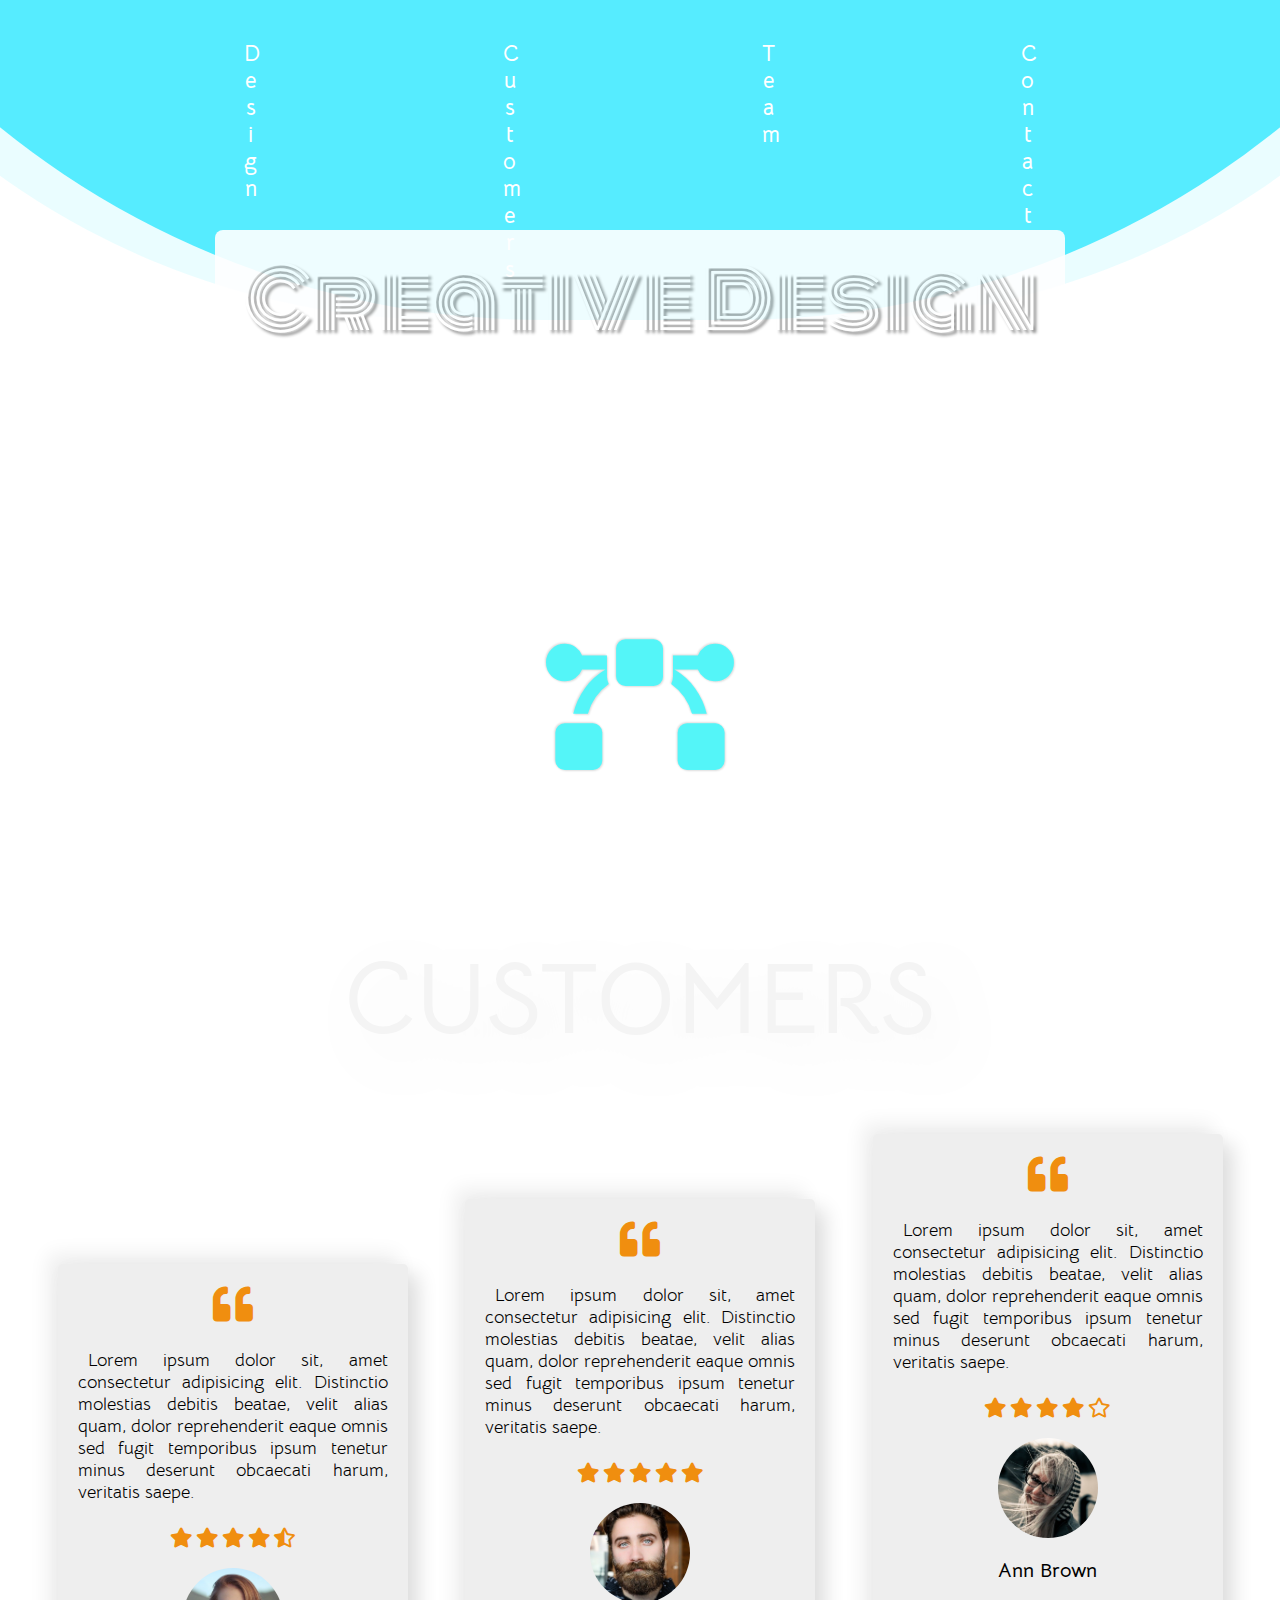
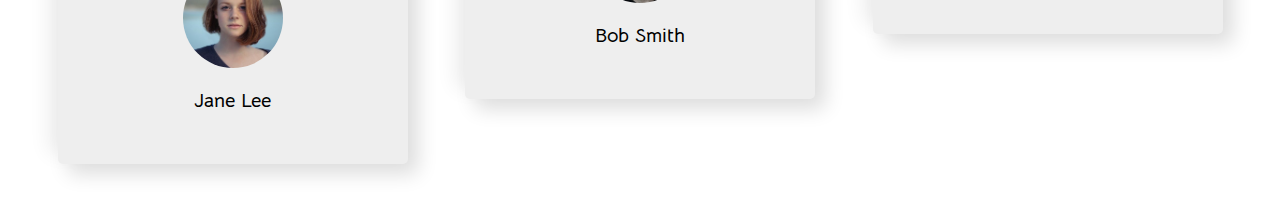
==== Creative Design/index.html @ 52f524fc "Creative design section 1 and 2" ====
<!DOCTYPE html>
<html lang="en">
<head>
  <meta charset="UTF-8">
  <meta http-equiv="X-UA-Compatible" content="IE=edge">
  <meta name="viewport" content="width=device-width, initial-scale=1.0">
  <title>Creative Design</title>
  <link rel="stylesheet" href="style.css">
  <link rel="stylesheet" href="https://cdnjs.cloudflare.com/ajax/libs/font-awesome/5.15.3/css/all.min.css">
</head>
<body>
  <div class="container">
    <!-- Section 1 -->
    <section class="section-1">
      <nav class="navbar">
        <a href="#" class="navbar-link">Design</a>
        <a href="#" class="navbar-link">Customers</a>
        <a href="#" class="navbar-link">Team</a>
        <a href="#" class="navbar-link">Contact</a>
      </nav>
      <div class="floating-bg"></div>
      <h1 class="section-1-heading">Creative Design</h1>
      <div class="logo">
        <i class="fas fa-bezier-curve"></i>
      </div>
    </section>
    <!-- End of Section 1 -->
    <!-- Section 2 -->
    <section class="section-2">
      <h1 class="section-heading">Customers</h1>
      <div class="customers-wrapper">
        <div class="customer">
          <i class="fas fa-quote-left"></i>
          <p class="customer-text">
            Lorem ipsum dolor sit, amet consectetur adipisicing elit. Distinctio molestias debitis beatae, velit alias quam, dolor reprehenderit eaque omnis sed fugit temporibus ipsum tenetur minus deserunt obcaecati harum, veritatis saepe.
          </p>
          <div class="customer-rating">
            <i class="fas fa-star"></i>
            <i class="fas fa-star"></i>
            <i class="fas fa-star"></i>
            <i class="fas fa-star"></i>
            <i class="fas fa-star-half-alt"></i>
          </div>
          <img src="images/customer-img-1.jpg" class="customer-img">
          <h4 class="customer-name">Jane Lee</h4>
        </div>
        <div class="customer">
          <i class="fas fa-quote-left"></i>
          <p class="customer-text">
            Lorem ipsum dolor sit, amet consectetur adipisicing elit. Distinctio molestias debitis beatae, velit alias quam, dolor reprehenderit eaque omnis sed fugit temporibus ipsum tenetur minus deserunt obcaecati harum, veritatis saepe.
          </p>
          <div class="customer-rating">
            <i class="fas fa-star"></i>
            <i class="fas fa-star"></i>
            <i class="fas fa-star"></i>
            <i class="fas fa-star"></i>
            <i class="fas fa-star"></i>
          </div>
          <img src="images/customer-img-2.jpg" class="customer-img">
          <h4 class="customer-name">Bob Smith</h4>
        </div>
        <div class="customer">
          <i class="fas fa-quote-left"></i>
          <p class="customer-text">
            Lorem ipsum dolor sit, amet consectetur adipisicing elit. Distinctio molestias debitis beatae, velit alias quam, dolor reprehenderit eaque omnis sed fugit temporibus ipsum tenetur minus deserunt obcaecati harum, veritatis saepe.
          </p>
          <div class="customer-rating">
            <i class="fas fa-star"></i>
            <i class="fas fa-star"></i>
            <i class="fas fa-star"></i>
            <i class="fas fa-star"></i>
            <i class="far fa-star"></i>
          </div>
          <img src="images/customer-img-3.jpg" class="customer-img">
          <h4 class="customer-name">Ann Brown</h4>
        </div>
      </div>
    </section>
    <!-- End of section 2 -->
  </div>

  <script src="script.js"></script>
</body>
</html>
---- Creative Design/style.css ----
@import url('https://fonts.googleapis.com/css2?family=Bellota+Text:wght@300;400;700&family=Monoton&display=swap');

/* Common Styles */
* {
  margin: 0;
  padding: 0;
  box-sizing: border-box;
  text-decoration: none;
  list-style-type: none;
  outline: none;
  font-family: 'Bellota Text', cursive;
  font-weight: 400;
}

html {
  font-size: 62.5%;
}

body {
  overflow-x: hidden;
}
/* End of Common Styles */

/* Section 1 */
.section-1 {
  width: 100%;
  height: 100vh;
  background-color: #fff;
  position: relative;
}

.floating-bg {
  width: 150vw;
  height: 150vw;
  background-color: rgba(50,231,255,0.8);
  position: absolute;
  top: -125vw;
  left: calc(50% - 75vw);
  border-radius: 45%;
  animation: rotate 30s infinite;
}

.floating-bg::before {
  content: '';
  width: 100%;
  height: 100%;
  background-color: rgba(50,231,255,0.1);
  position: absolute;
  top: 0;
  left: 0;
  border-radius: 40%;
  animation: rotate 30s infinite;
}

@keyframes rotate {
  0% {
    transform: rotate(0);
  }
  100% {
    transform: rotate(360deg);
  }
}

.navbar {
  position: relative;
  z-index: 20;
  top: 4rem;
  display: flex;
  justify-content: space-evenly;
}

.navbar-link {
  font-size: 2.2rem;
  font-weight: 700;
  letter-spacing: 0.2rem;
  color: #fff;
  width: 1.5rem;
  word-wrap: break-word;
  text-align: center;
  transition: all .5s;
}

.navbar-link:hover {
  width: 15rem;
  background-color: rgba(255,255,255,0.2);
  transition: all 2.5s;
}

.section-1-heading {
  font-size: 8rem;
  font-family: 'Monoton', cursive;
  position: absolute;
  top: 18vw;
  left: 50%;
  transform: translateX(-50%);
  text-shadow: .3rem .3rem .3rem #888;
  color: #fff;
  background-color: #fff;
  width: 85rem;
  text-align: center;
  padding: .8rem 1.6rem;
  border-radius: 0.8rem;
  opacity: 0.9;
}

.logo {
  position: absolute;
  top: 70%;
  left: 50%;
  transform: translateX(-50%);
}

.logo i {
  font-size: 15rem;
  color: rgba(50,251,255,0.8);
  text-shadow: .1rem .1rem .2rem #ddd, -.1rem -.1rem .2rem #ddd;
}
/* End of Section 1 */

/* Section 2 */
.section-2 {
  width: 100%;
  height: 100vh;
  display: flex;
  flex-direction: column;
  justify-content: space-around;
}

.section-heading {
  font-size: 10rem;
  font-weight: bold;
  text-transform: uppercase;
  color: #999;
  text-align: center;
  opacity: .1;
  text-shadow: 2rem 2rem 4rem #aaa;
}

.customers-wrapper {
  display: flex;
  justify-content: space-evenly;
  align-items: center;
  height: 70%;
}

.customer {
  width: 35rem;
  height: 50rem;
  background-color: #eee;
  display: flex;
  flex-direction: column;
  align-items: center;
  border-radius: .5rem;
  padding: 2rem;
  box-shadow: 1rem 1rem 2rem #ddd, -1rem -1rem 2rem #eee;
  transition: box-shadow .5s;
}

.customer:hover {
  box-shadow: 2rem 2rem 3rem #ddd, -2rem -2rem 3rem #eee;
}

.customer:first-child {
  align-self: flex-end;
}

.customer:last-child {
  align-self: flex-start;
}

.fa-quote-left {
  font-size: 4rem;
  color: #f08e0f;
}

.customer-text {
  font-size: 1.8rem;
  margin: 2.5rem 0;
  text-align: justify;
}

.customer-text::first-letter {
  margin-left: 1rem;
}

.customer-rating i {
  font-size: 2rem;
  color: #f08e0f;
}

.customer-img {
  width: 10rem;
  height: 10rem;
  object-fit: cover;
  margin: 2rem 0;
  border-radius: 50%;
}

.customer-name {
  font-size: 2rem;
  font-weight: 700;
}
/* End of Section 2 */
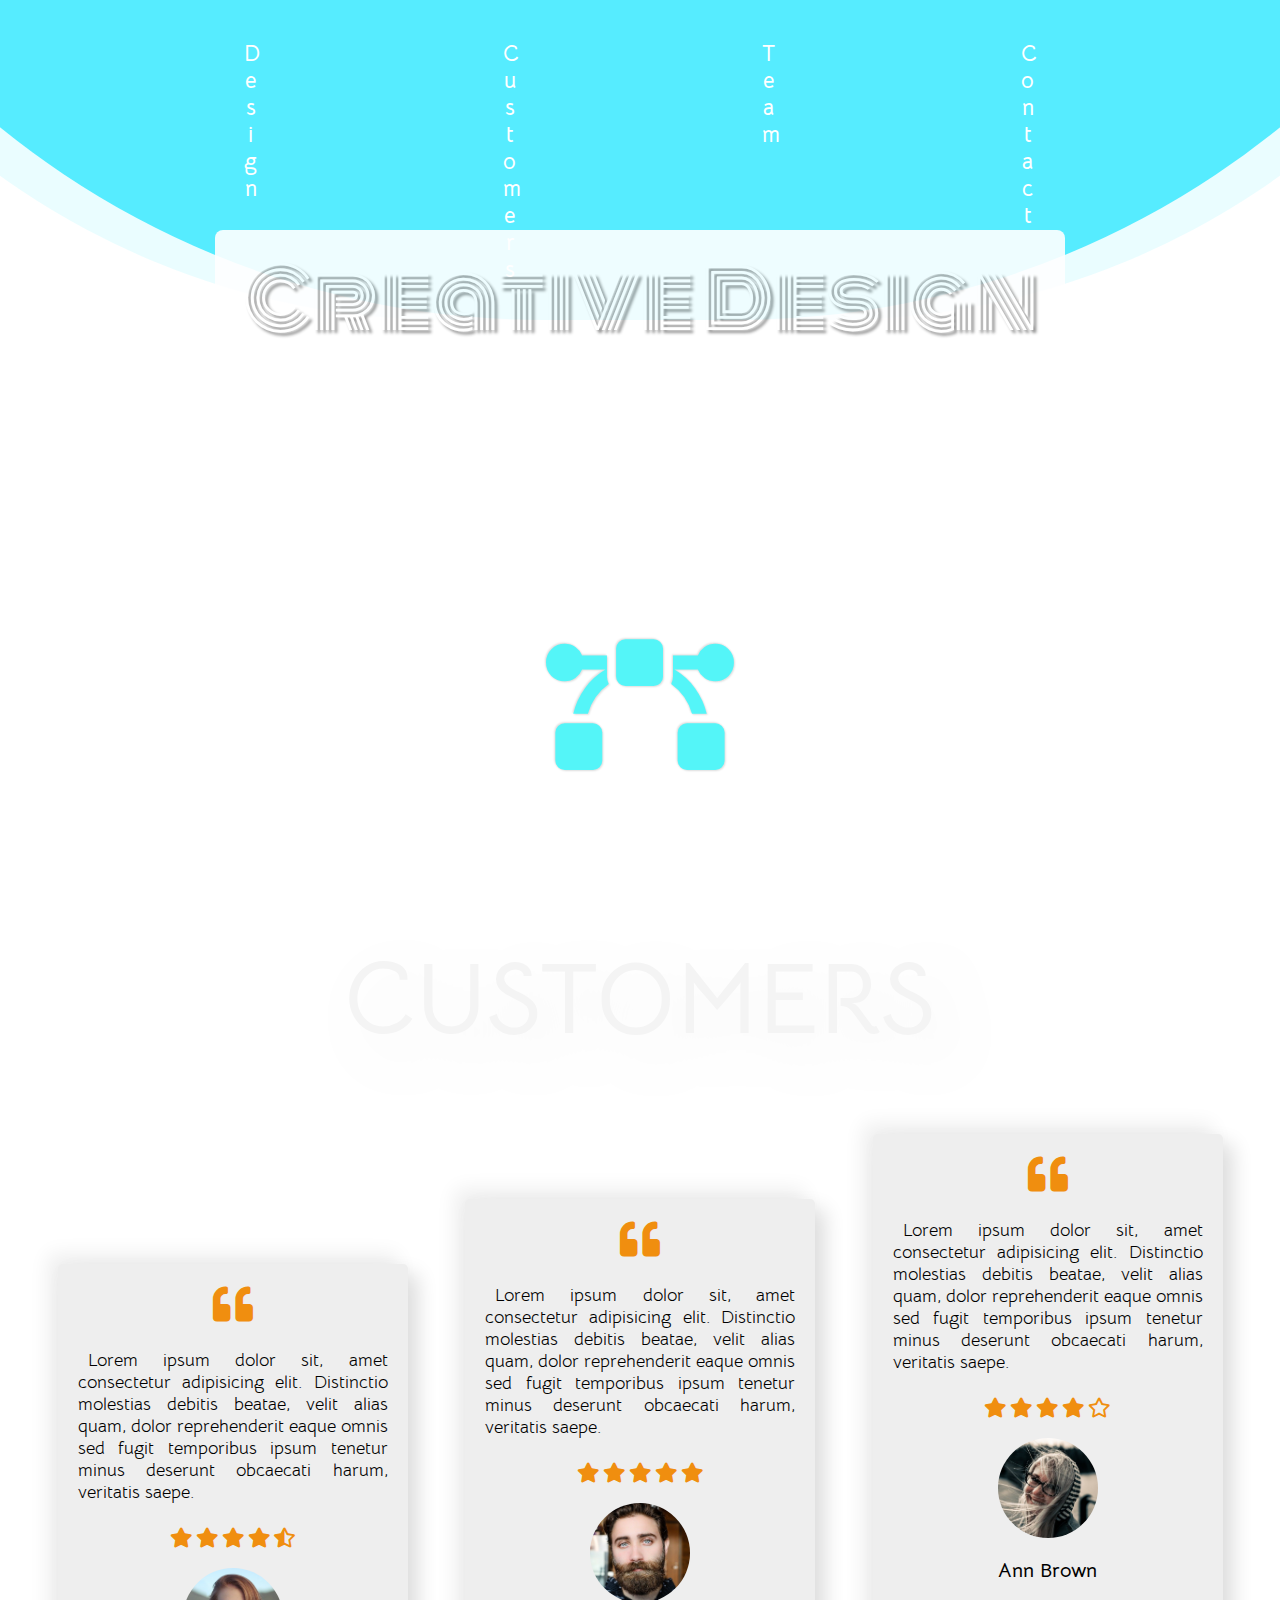
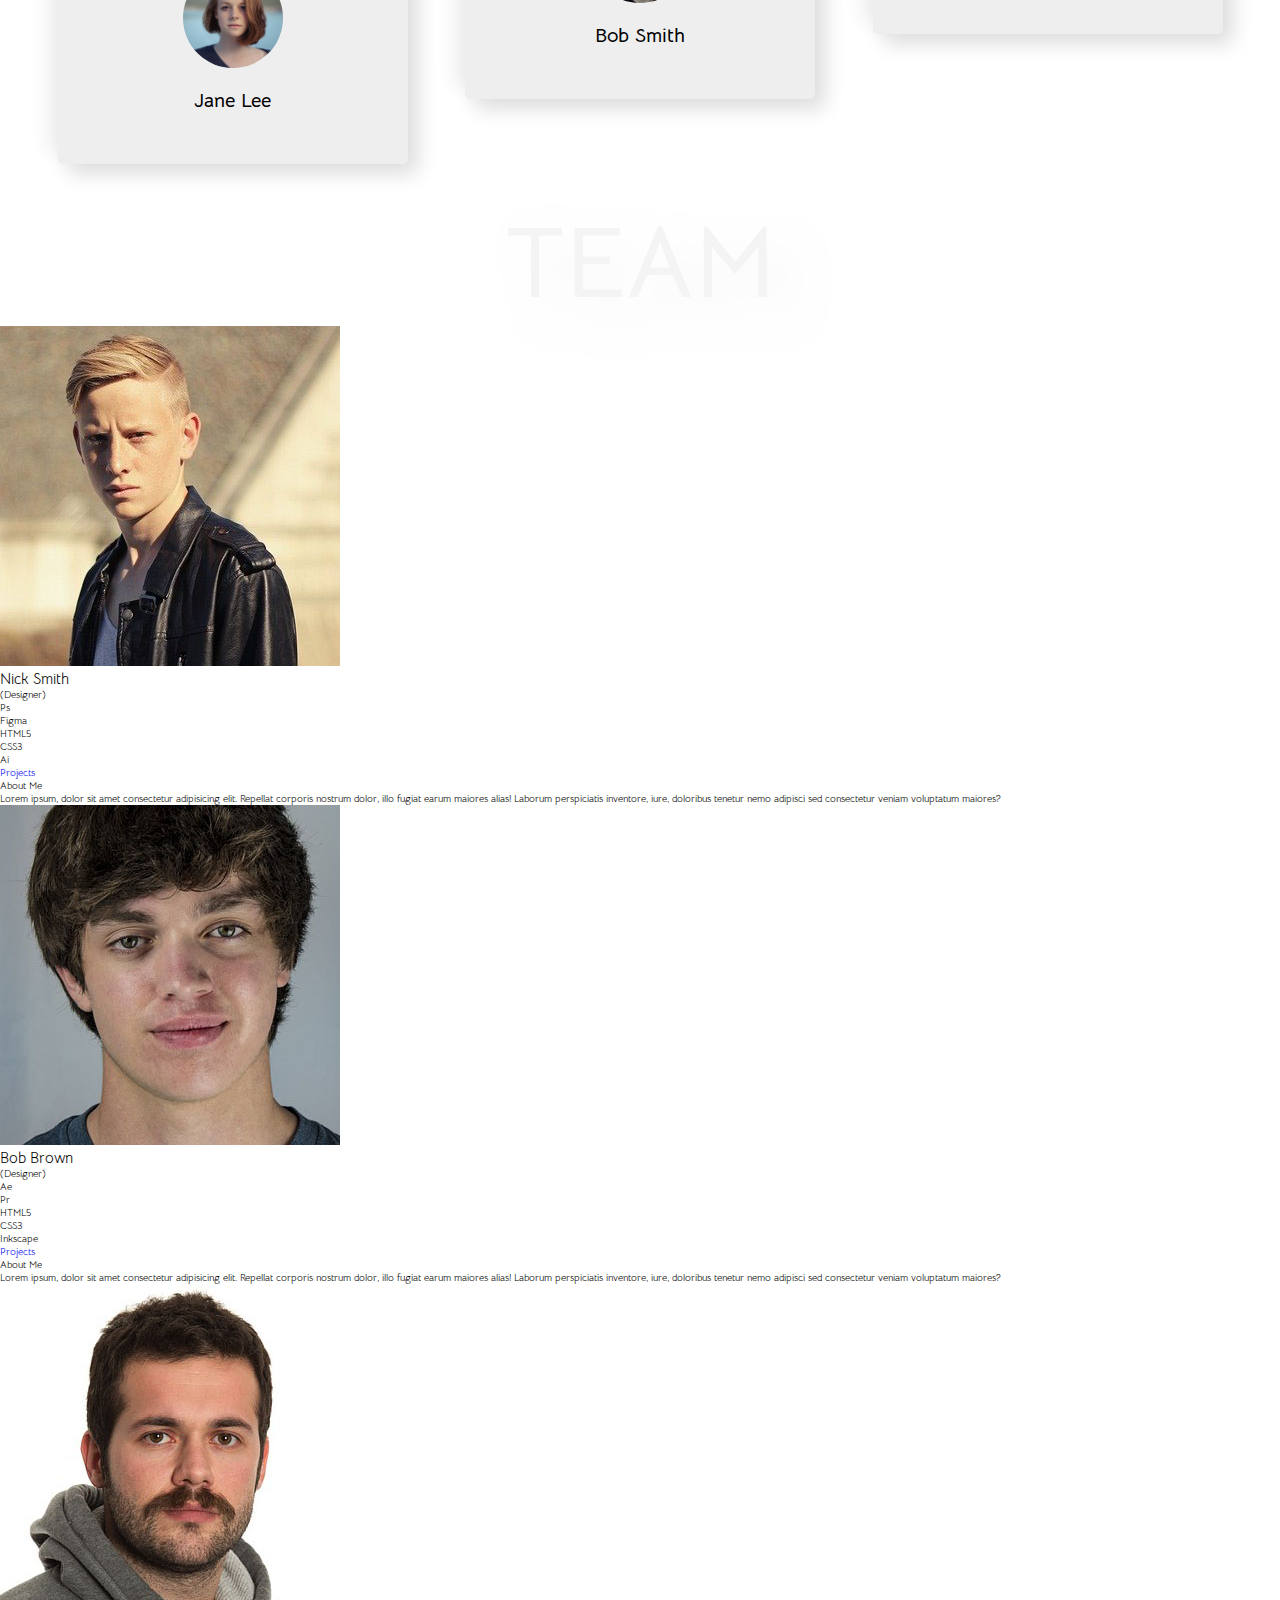
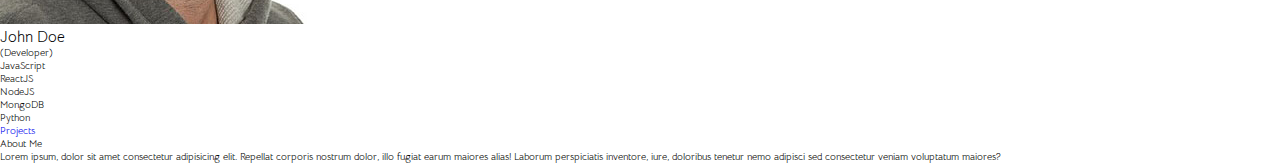
==== commit 3146729b: "HTML markup done" ====
--- a/Creative Design/index.html
+++ b/Creative Design/index.html
@@ -77,6 +77,70 @@
       </div>
     </section>
     <!-- End of section 2 -->
+    <!-- Section 3 -->
+    <section class="section-3">
+      <h1 class="section-heading">Team</h1>
+      <div class="team-wrapper">
+        <div class="team-member">
+          <img src="images/team-member-1.jpg" class="team-member-img">
+          <h2 class="team-member-name">Nick Smith</h2><span>(Designer)</span>
+          <ul class="team-member-skills">
+            <li>Ps</li>
+            <li>Figma</li>
+            <li>HTML5</li>
+            <li>CSS3</li>
+            <li>Ai</li>
+          </ul>
+          <a href="#" class="projects-btn">Projects</a>
+          <div class="story-btn" title="My Story">
+            <div class="story-btn-line"></div>
+          </div>
+          <div class="story">
+            <h4 class="story-heading">About Me</h4>
+            <p class="story-paragraph">Lorem ipsum, dolor sit amet consectetur adipisicing elit. Repellat corporis nostrum dolor, illo fugiat earum maiores alias! Laborum perspiciatis inventore, iure, doloribus tenetur nemo adipisci sed consectetur veniam voluptatum maiores?</p>
+          </div>
+        </div>
+        <div class="team-member">
+          <img src="images/team-member-2.jpg" class="team-member-img">
+          <h2 class="team-member-name">Bob Brown</h2><span>(Designer)</span>
+          <ul class="team-member-skills">
+            <li>Ae</li>
+            <li>Pr</li>
+            <li>HTML5</li>
+            <li>CSS3</li>
+            <li>Inkscape</li>
+          </ul>
+          <a href="#" class="projects-btn">Projects</a>
+          <div class="story-btn" title="My Story">
+            <div class="story-btn-line"></div>
+          </div>
+          <div class="story">
+            <h4 class="story-heading">About Me</h4>
+            <p class="story-paragraph">Lorem ipsum, dolor sit amet consectetur adipisicing elit. Repellat corporis nostrum dolor, illo fugiat earum maiores alias! Laborum perspiciatis inventore, iure, doloribus tenetur nemo adipisci sed consectetur veniam voluptatum maiores?</p>
+          </div>
+        </div>
+        <div class="team-member">
+          <img src="images/team-member-3.jpg" class="team-member-img">
+          <h2 class="team-member-name">John Doe</h2><span>(Developer)</span>
+          <ul class="team-member-skills">
+            <li>JavaScript</li>
+            <li>ReactJS</li>
+            <li>NodeJS</li>
+            <li>MongoDB</li>
+            <li>Python</li>
+          </ul>
+          <a href="#" class="projects-btn">Projects</a>
+          <div class="story-btn" title="My Story">
+            <div class="story-btn-line"></div>
+          </div>
+          <div class="story">
+            <h4 class="story-heading">About Me</h4>
+            <p class="story-paragraph">Lorem ipsum, dolor sit amet consectetur adipisicing elit. Repellat corporis nostrum dolor, illo fugiat earum maiores alias! Laborum perspiciatis inventore, iure, doloribus tenetur nemo adipisci sed consectetur veniam voluptatum maiores?</p>
+          </div>
+        </div>
+      </div>
+    </section>
+    <!-- End Section 3 -->
   </div>
 
   <script src="script.js"></script>
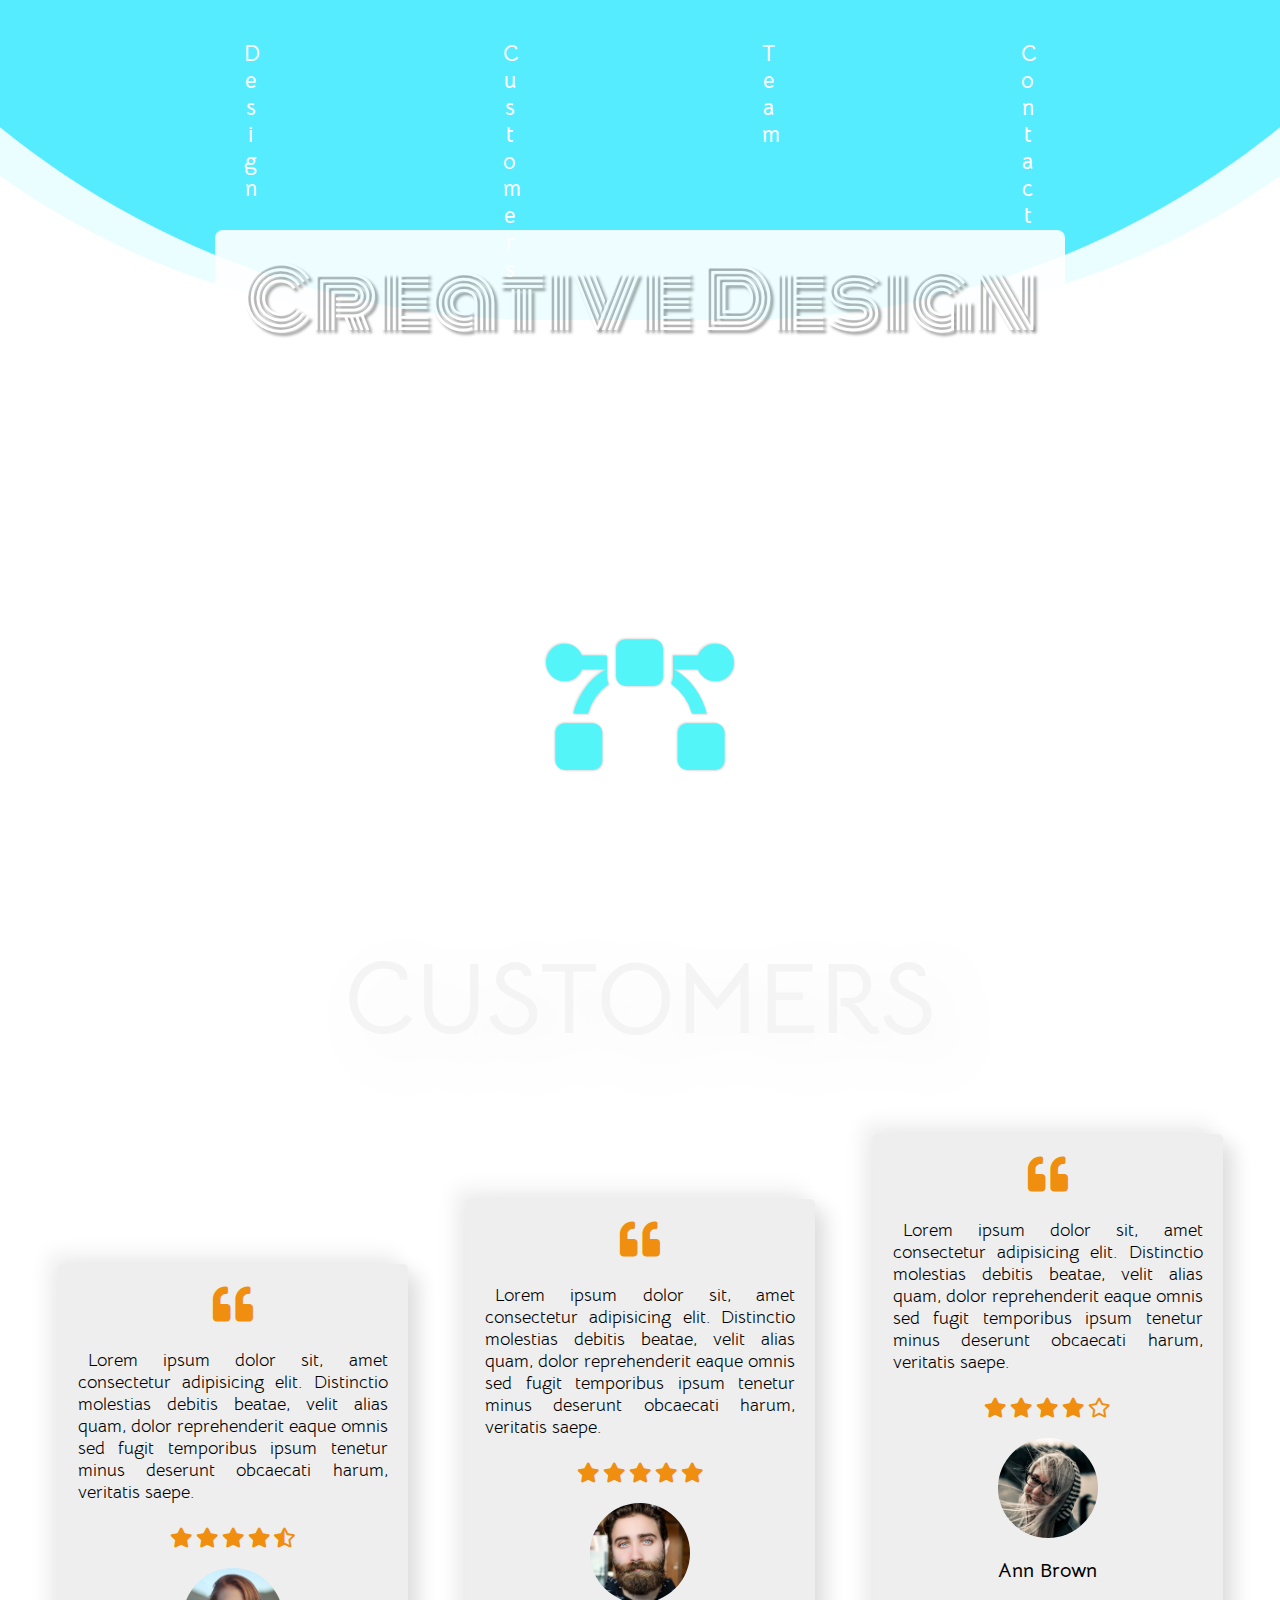
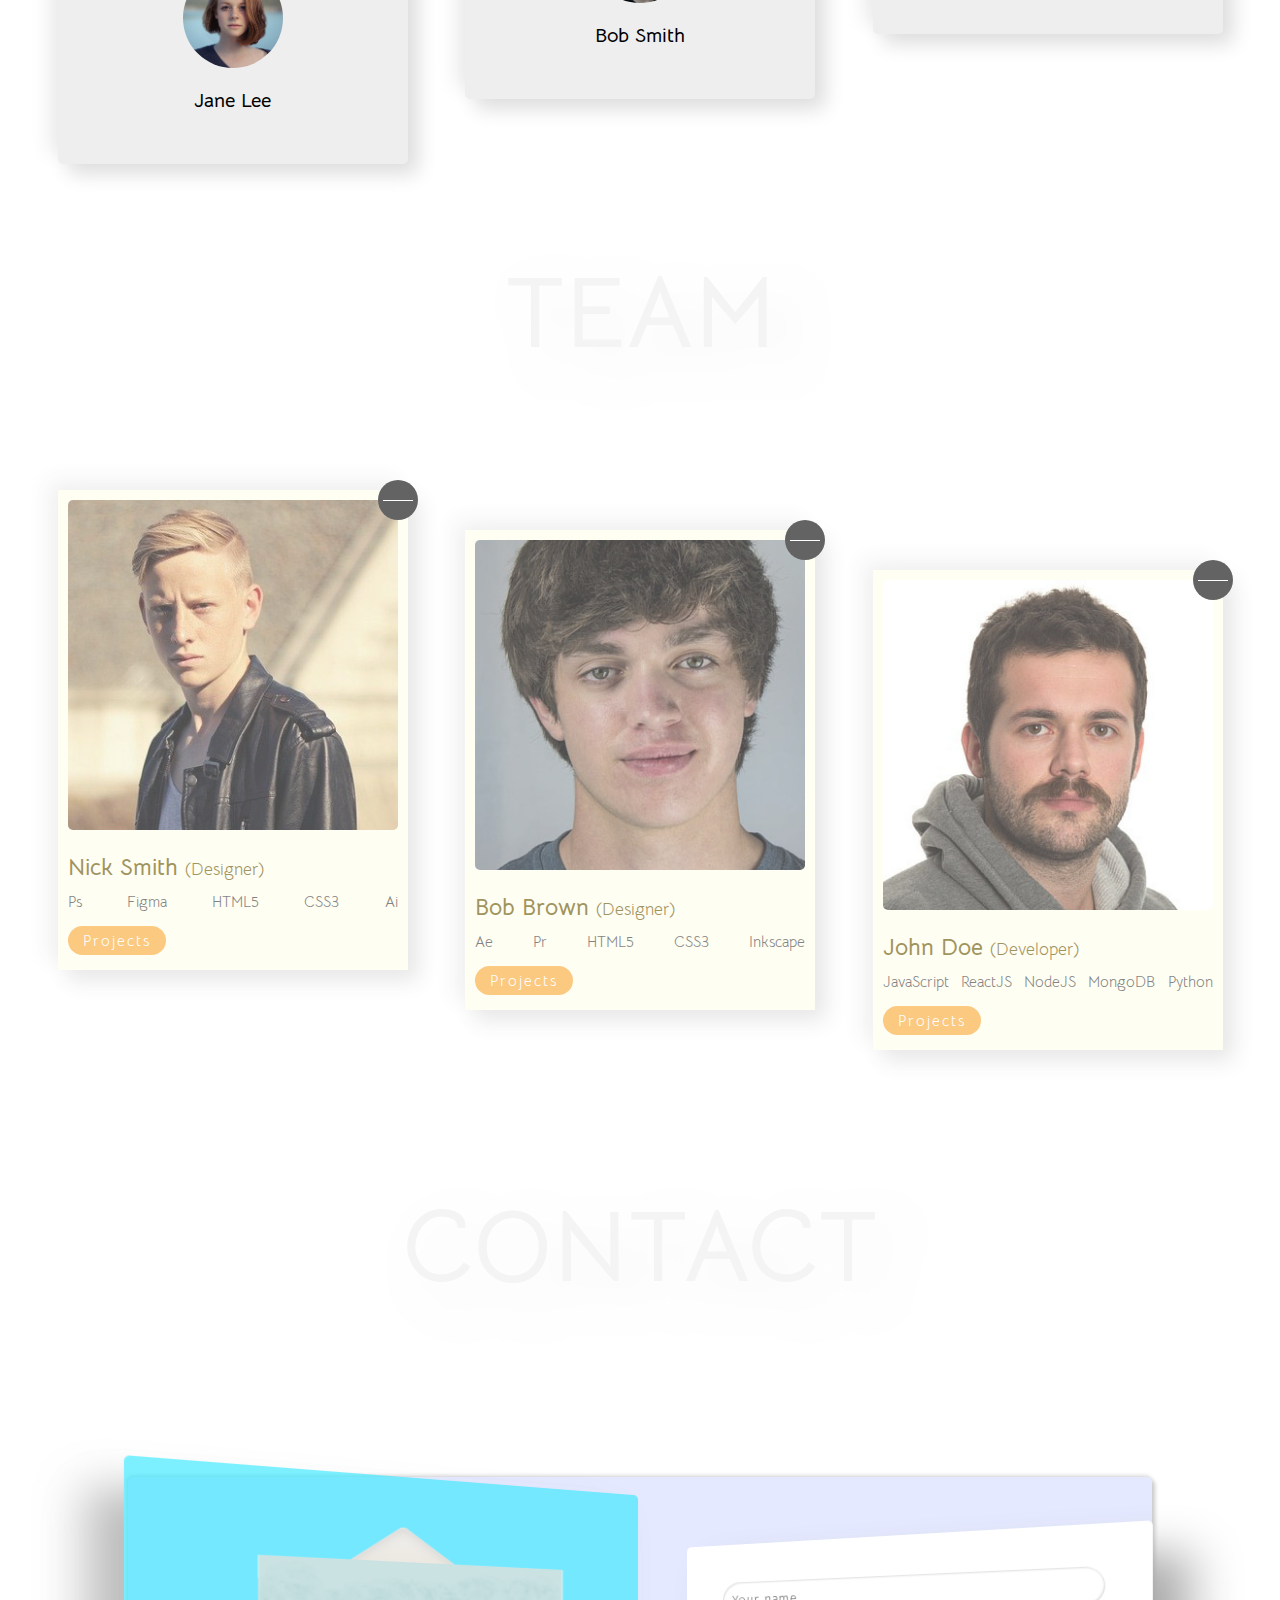
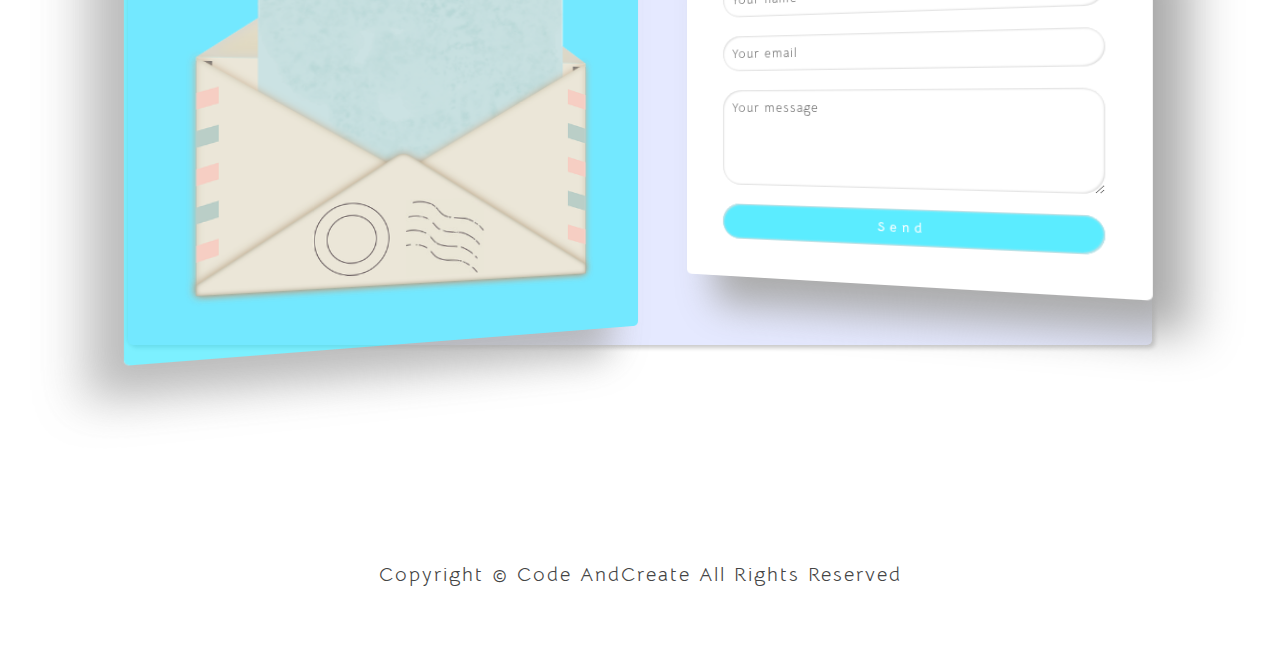
==== commit e5522370: "Section Contacts created" ====
--- a/Creative Design/index.html
+++ b/Creative Design/index.html
@@ -83,7 +83,7 @@
       <div class="team-wrapper">
         <div class="team-member">
           <img src="images/team-member-1.jpg" class="team-member-img">
-          <h2 class="team-member-name">Nick Smith</h2><span>(Designer)</span>
+          <h2 class="team-member-name">Nick Smith <span>(Designer)</span></h2>
           <ul class="team-member-skills">
             <li>Ps</li>
             <li>Figma</li>
@@ -102,7 +102,7 @@
         </div>
         <div class="team-member">
           <img src="images/team-member-2.jpg" class="team-member-img">
-          <h2 class="team-member-name">Bob Brown</h2><span>(Designer)</span>
+          <h2 class="team-member-name">Bob Brown <span>(Designer)</span></h2>
           <ul class="team-member-skills">
             <li>Ae</li>
             <li>Pr</li>
@@ -121,7 +121,7 @@
         </div>
         <div class="team-member">
           <img src="images/team-member-3.jpg" class="team-member-img">
-          <h2 class="team-member-name">John Doe</h2><span>(Developer)</span>
+          <h2 class="team-member-name">John Doe <span>(Developer)</span></h2>
           <ul class="team-member-skills">
             <li>JavaScript</li>
             <li>ReactJS</li>
@@ -141,6 +141,23 @@
       </div>
     </section>
     <!-- End Section 3 -->
+    <!-- Section 4 -->
+    <section class="section-4">
+      <h1 class="section-heading">Contact</h1>
+      <div class="form-container">
+        <img src="images/form-img.png" class="form-img">
+        <form class="contact-form">
+          <input type="text" placeholder="Your name">
+          <input type="email" placeholder="Your email">
+          <textarea placeholder="Your message"></textarea>
+          <input type="submit" value="Send">
+        </form>
+      </div>
+      <p class="copyright">
+        Copyright &copy; Code AndCreate All Rights Reserved
+      </p>
+    </section>
+    <!-- End of Section 4 -->
   </div>
 
   <script src="script.js"></script>
--- a/Creative Design/style.css
+++ b/Creative Design/style.css
@@ -16,8 +16,19 @@
   font-size: 62.5%;
 }
 
-body {
+.container {
+  width: 100%;
   overflow-x: hidden;
+}
+
+.section-heading {
+  font-size: 10rem;
+  font-weight: bold;
+  text-transform: uppercase;
+  color: #999;
+  text-align: center;
+  opacity: .1;
+  text-shadow: 2rem 2rem 4rem #aaa;
 }
 /* End of Common Styles */
 
@@ -126,16 +137,6 @@
   justify-content: space-around;
 }
 
-.section-heading {
-  font-size: 10rem;
-  font-weight: bold;
-  text-transform: uppercase;
-  color: #999;
-  text-align: center;
-  opacity: .1;
-  text-shadow: 2rem 2rem 4rem #aaa;
-}
-
 .customers-wrapper {
   display: flex;
   justify-content: space-evenly;
@@ -200,4 +201,240 @@
   font-size: 2rem;
   font-weight: 700;
 }
-/* End of Section 2 */+/* End of Section 2 */
+
+/* Section 3 */
+.section-3 {
+  width: 100%;
+  height: 100vh;
+  display: flex;
+  flex-direction: column;
+  justify-content: space-between;
+  padding: 5rem 0;
+}
+
+.team-wrapper {
+  display: flex;
+  justify-content: space-evenly;
+  align-items: center;
+  height: 70%;
+}
+
+.team-member {
+  width: 35rem;
+  background-color: #fffeee;
+  padding: 1rem 1rem 2rem 1rem;
+  box-shadow: 1rem 1rem 2rem #ddd, -1rem -1rem 2rem #eee;
+  position: relative;
+  opacity: .7;
+  transition: opacity .5s;
+}
+
+.team-member:hover {
+  opacity: 1;
+}
+
+.team-member:first-child {
+  align-self: flex-start;
+}
+
+.team-member:last-child {
+  align-self: flex-end;
+}
+
+.team-member-img {
+  width: 100%;
+  border-radius: 0.5rem;
+}
+
+.team-member-name {
+  font-size: 2.3rem;
+  font-weight: 700;
+  color: #796717;
+  margin-top: 2rem;
+}
+
+.team-member-name span {
+  font-size: 1.7rem;
+}
+
+.team-member-skills {
+  display: flex;
+  justify-content: space-between;
+  margin: 1rem 0 2rem 0;
+}
+
+.team-member-skills li {
+  font-size: 1.5rem;
+  color: #505050;
+}
+
+.projects-btn {
+  background-color: #fab34a;
+  color: #fff;
+  padding: .5rem 1.5rem;
+  border-radius: 5rem;
+  font-size: 1.5rem;
+  letter-spacing: .2rem;
+}
+
+.story-btn {
+  width: 4rem;
+  height: 4rem;
+  background-color: #222;
+  position: absolute;
+  top: -1rem;
+  right: -1rem;
+  border-radius: 50%;
+  display: flex;
+  align-items: center;
+  padding: .5rem;
+  cursor: pointer;
+  z-index: 50;
+  transition: transform 0.5s;
+}
+
+.story-btn.change {
+  transform: rotate(360deg);
+}
+
+.story-btn-line {
+  width: 100%;
+  height: .1rem;
+  background-color: #fff;
+
+}
+
+.story {
+  width: 100%;
+  height: 100%;
+  background-color: rgba(253,69,69,0.9);
+  position: absolute;
+  top: 0;
+  left: 0;
+  display: flex;
+  flex-direction: column;
+  justify-content: center;
+  align-items: center;
+  padding: 2rem;
+  transform: scale(0);
+  transform-origin: top right;
+  border-radius: 50rem 0 50rem 50rem;
+  transition: all 0.5s;
+}
+
+.story.change {
+  transform: scale(1);
+  border-radius: 0;
+}
+
+.story-heading {
+  font-size: 4rem;
+  font-weight: 700;
+  color: #fff;
+  margin-bottom: 2rem;
+}
+
+.story-paragraph {
+  font-size: 1.8rem;
+  color: #eee;
+  text-align: justify;
+  letter-spacing: .1rem;
+  text-indent: 2rem;
+}
+/* End Section 3 */
+
+/* Section 4 */
+.section-4 {
+  width: 100%;
+  height: 130vh;
+  display: flex;
+  flex-direction: column;
+  justify-content: space-around;
+  align-items: center;
+}
+
+.form-container {
+  width: 80%;
+  height: 40%;
+  background-color: #e5e9ff;
+  display: flex;
+  justify-content: space-evenly;
+  align-items: center;
+  box-shadow: .3rem .3rem .4rem #ccc, -.1rem -.1rem .4rem #ccc;
+  border-radius: .5rem;
+  perspective: 100rem;
+}
+
+.form-img {
+  width: 50rem;
+  background-color: rgba(50,231,255,0.8);
+  padding: 5rem;
+  opacity: .8;
+  box-shadow: -3rem 3rem 4rem #aaa;
+  border-radius: 0.5rem;
+  transform: rotateY(20deg);
+  transition: all .5s;
+}
+
+.form-img:hover {
+  transform: translateY(-2rem) rotateY(20deg);
+  box-shadow: -5rem 5rem 7rem #aaa;
+}
+
+.contact-form {
+  width: 45rem;
+  background-color: #fff;
+  display: flex;
+  flex-direction: column;
+  padding: 3rem;
+  border-radius: .5rem;
+  box-shadow: 3rem 3rem 4rem #aaa;
+  transform: rotateY(-20deg);
+  transition: all .5s;
+}
+
+.contact-form:hover {
+  transform: translateY(-2rem) rotateY(-20deg);
+  box-shadow: 5rem 5rem 7rem #aaa;
+}
+
+.contact-form input,
+.contact-form textarea {
+  margin: 1rem;
+  padding: 1rem;
+  font-size: 1.3rem;
+  letter-spacing: .1rem;
+  border: none;
+  border-radius: 2rem;
+  box-shadow: inset .1rem .1rem .2rem #ddd, inset -.1rem -.1rem .2rem #ddd;
+}
+
+.contact-form textarea {
+  max-height: 15rem;
+  min-height: 10rem;
+  max-width: 100%;
+  min-width: 70%;
+}
+
+.contact-form input[type="submit"] {
+  background-color: rgba(50,231,255,0.8);
+  color: #fff;
+  font-weight: bolder;
+  letter-spacing: 0.5rem;
+  cursor: pointer;
+  transition: background-color .5s;
+}
+
+.contact-form input[type="submit"]:hover {
+  background-color: #32e7ff;
+}
+
+.copyright {
+  font-size: 2rem;
+  letter-spacing: .2rem;
+  color: #444;
+  margin-top: 5rem;
+}
+
+/* End of Section 4 */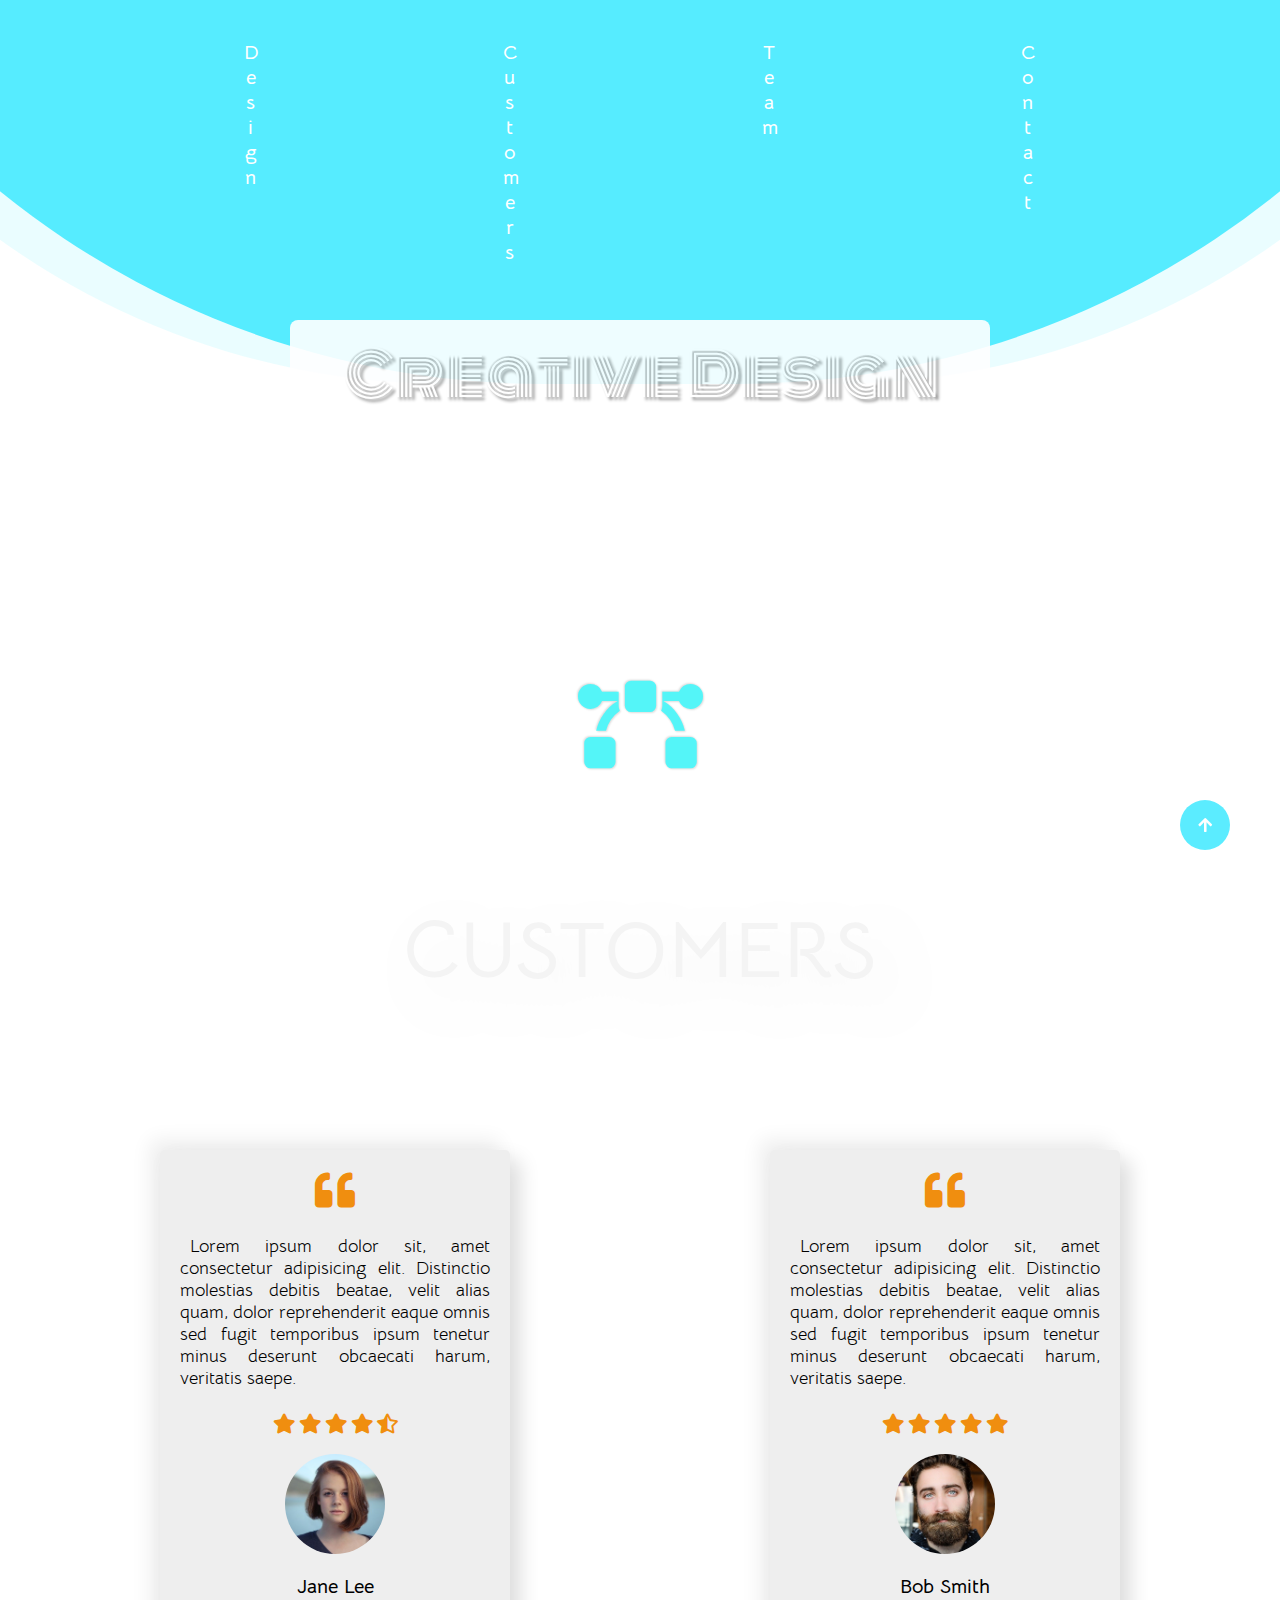
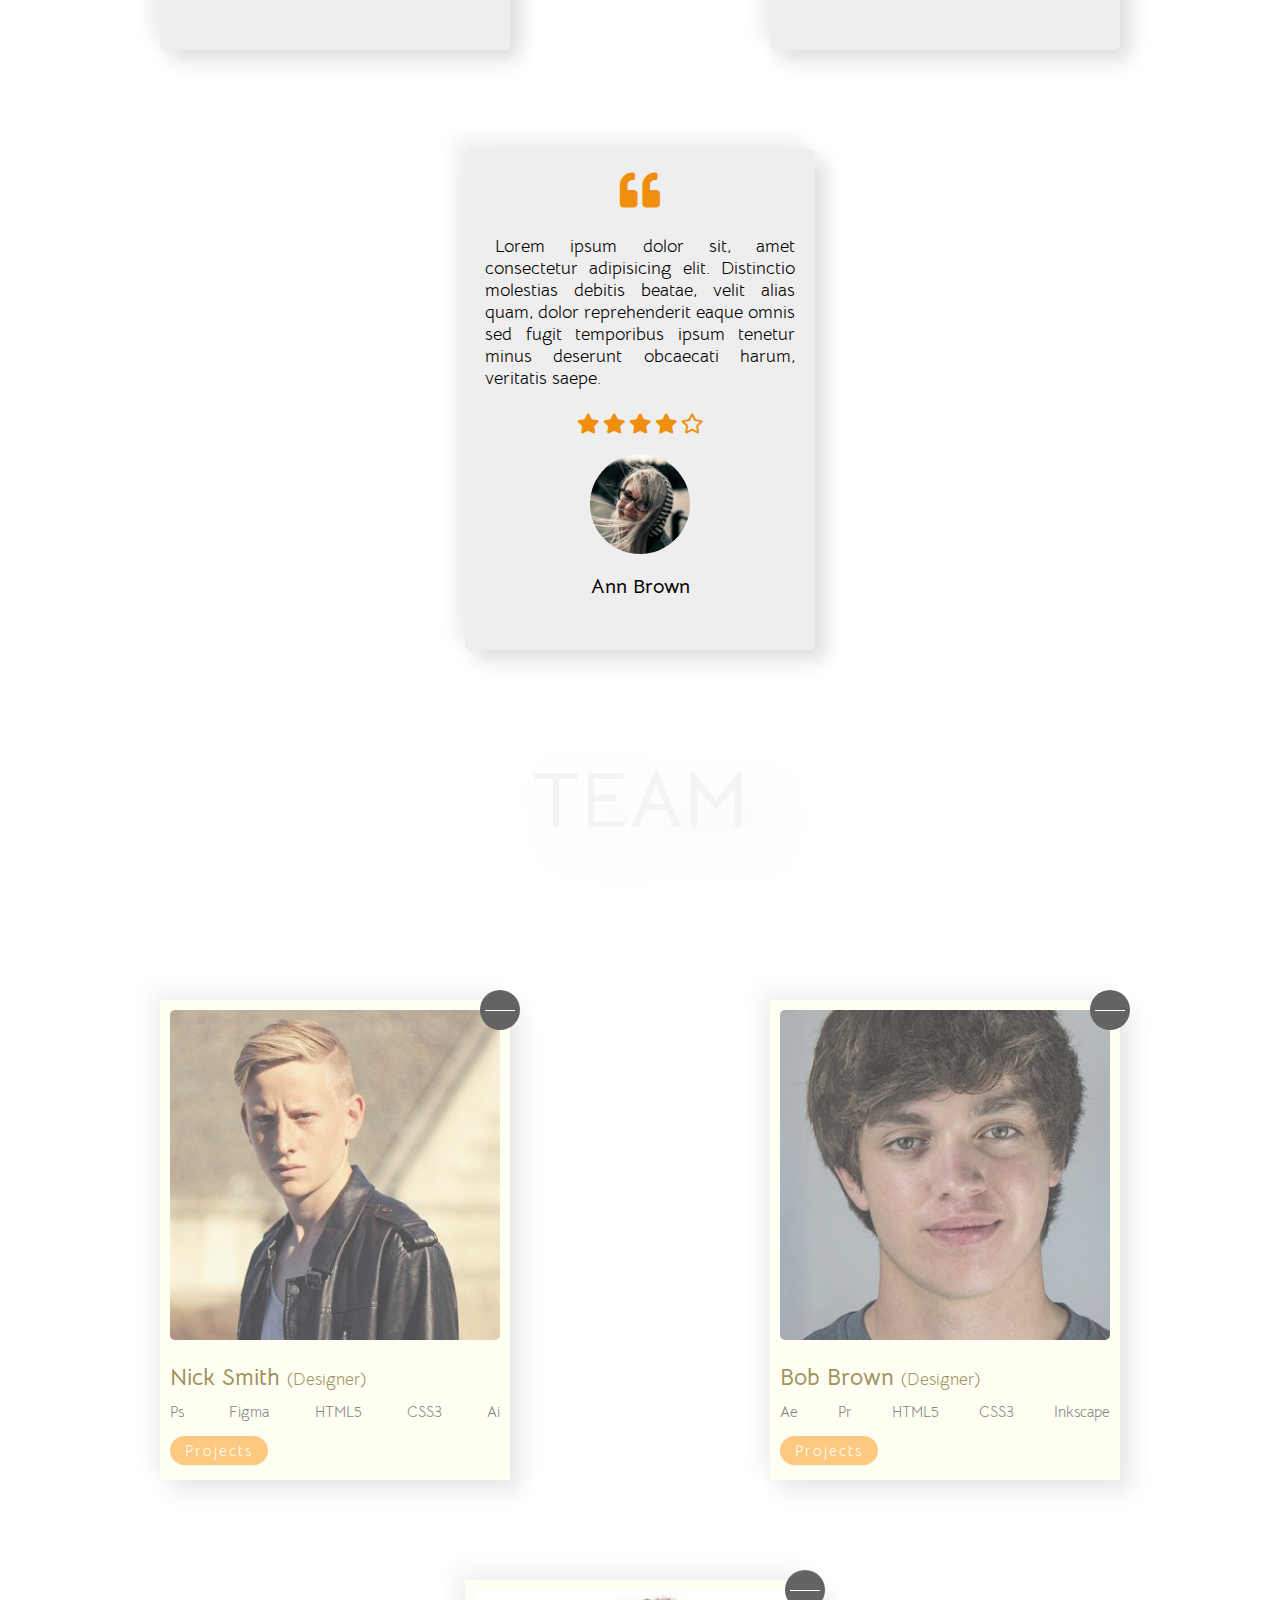
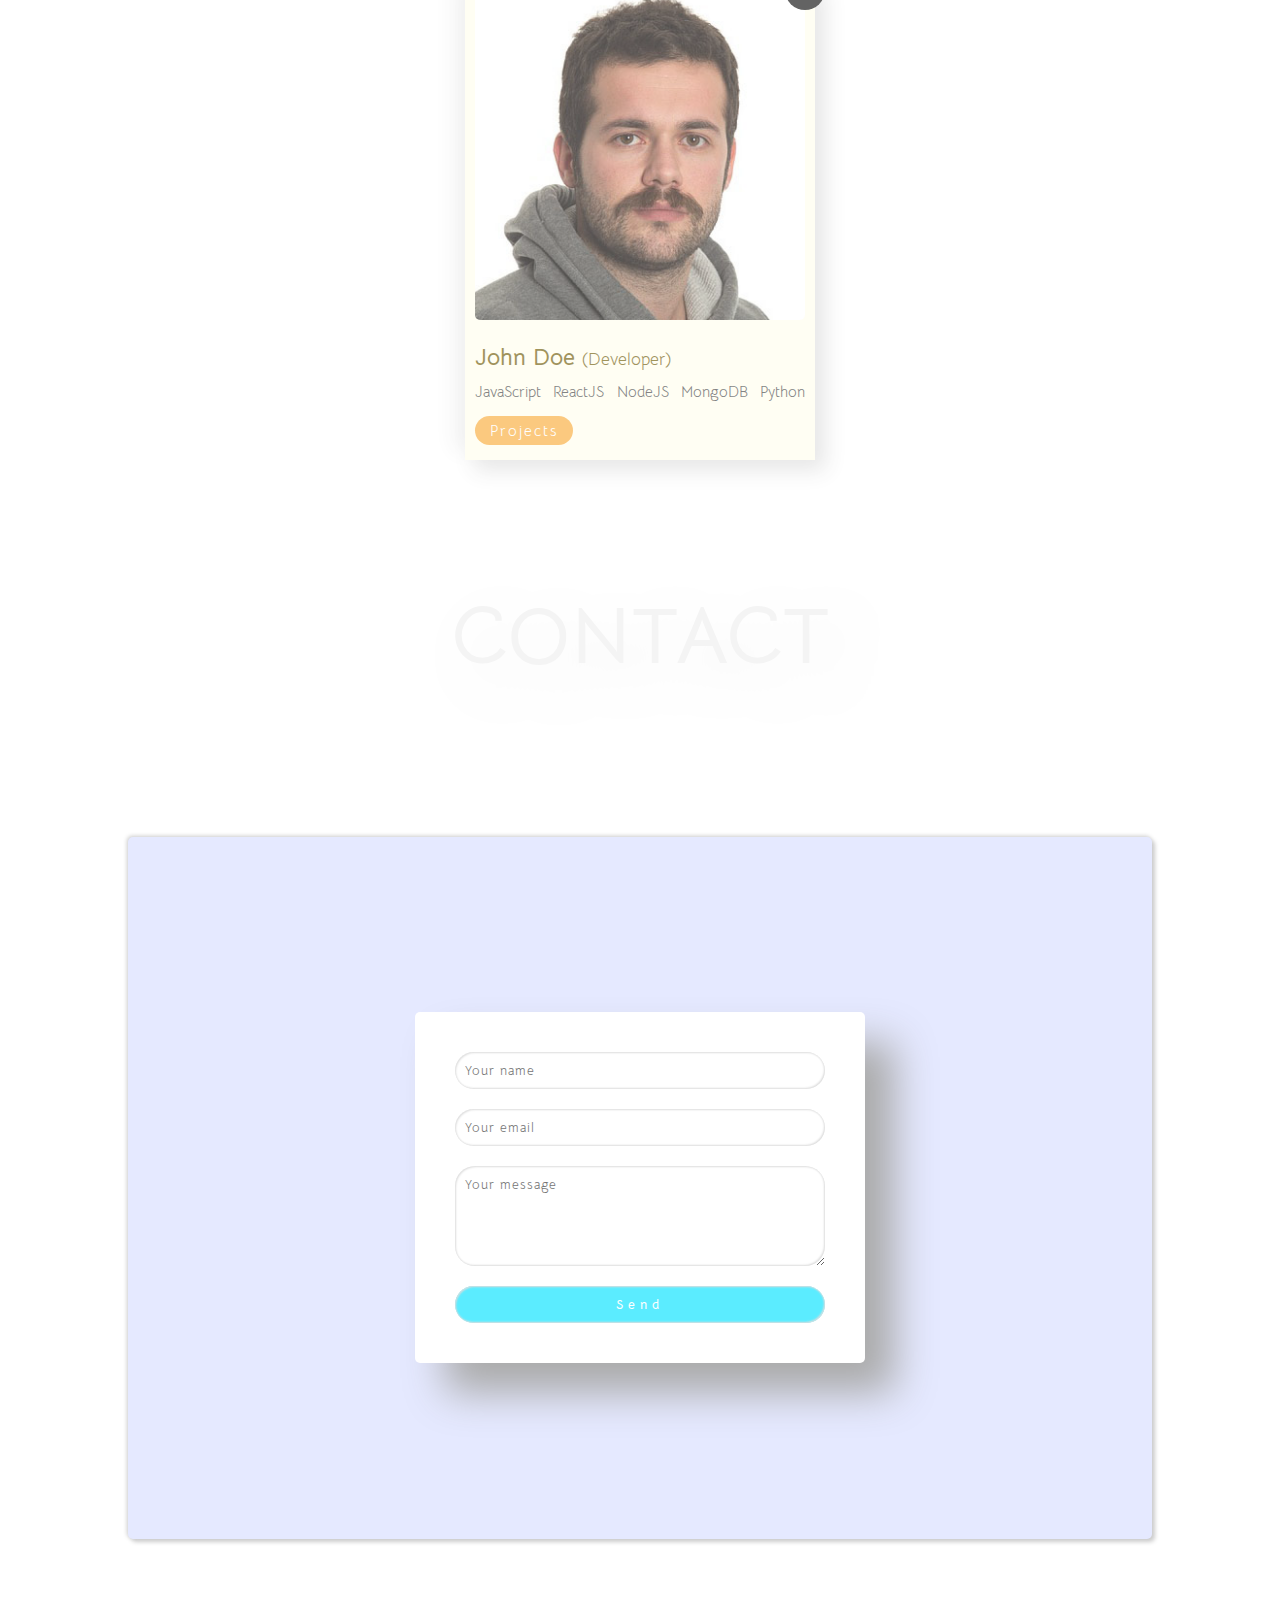
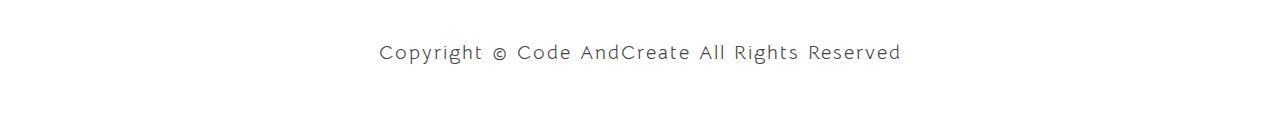
==== commit e502ec58: "Css cretaed for Creative Design" ====
--- a/Creative Design/index.html
+++ b/Creative Design/index.html
@@ -11,12 +11,12 @@
 <body>
   <div class="container">
     <!-- Section 1 -->
-    <section class="section-1">
+    <section class="section-1" id="home">
       <nav class="navbar">
-        <a href="#" class="navbar-link">Design</a>
-        <a href="#" class="navbar-link">Customers</a>
-        <a href="#" class="navbar-link">Team</a>
-        <a href="#" class="navbar-link">Contact</a>
+        <a href="#home" class="navbar-link">Design</a>
+        <a href="#customers" class="navbar-link">Customers</a>
+        <a href="#team" class="navbar-link">Team</a>
+        <a href="#contact" class="navbar-link">Contact</a>
       </nav>
       <div class="floating-bg"></div>
       <h1 class="section-1-heading">Creative Design</h1>
@@ -26,7 +26,7 @@
     </section>
     <!-- End of Section 1 -->
     <!-- Section 2 -->
-    <section class="section-2">
+    <section class="section-2" id="customers">
       <h1 class="section-heading">Customers</h1>
       <div class="customers-wrapper">
         <div class="customer">
@@ -78,7 +78,7 @@
     </section>
     <!-- End of section 2 -->
     <!-- Section 3 -->
-    <section class="section-3">
+    <section class="section-3" id="team">
       <h1 class="section-heading">Team</h1>
       <div class="team-wrapper">
         <div class="team-member">
@@ -142,7 +142,7 @@
     </section>
     <!-- End Section 3 -->
     <!-- Section 4 -->
-    <section class="section-4">
+    <section class="section-4" id="contact">
       <h1 class="section-heading">Contact</h1>
       <div class="form-container">
         <img src="images/form-img.png" class="form-img">
@@ -158,6 +158,9 @@
       </p>
     </section>
     <!-- End of Section 4 -->
+    <a href="#home" class="scroll-up-btn">
+      <i class="fas fa-arrow-up"></i>
+    </a>
   </div>
 
   <script src="script.js"></script>
--- a/Creative Design/style.css
+++ b/Creative Design/style.css
@@ -14,6 +14,7 @@
 
 html {
   font-size: 62.5%;
+  scroll-behavior: smooth;
 }
 
 .container {
@@ -437,4 +438,204 @@
   margin-top: 5rem;
 }
 
-/* End of Section 4 */+/* End of Section 4 */
+
+.scroll-up-btn {
+  width: 5rem;
+  height: 5rem;
+  background-color: rgba(50,231,255,0.8);
+  position: fixed;
+  bottom: 5rem;
+  right: 5rem;
+  border-radius: 50%;
+  font-size: 1.6rem;
+  color: #fff;
+  display: flex;
+  justify-content: center;
+  align-items: center;
+  transition: background-color 0.5s;
+}
+
+.scroll-up-btn:hover {
+  background-color: #32e7ff;
+}
+
+/* Responsive  */
+@media (max-width: 1400px) {
+  .floating-bg {
+    top: -120vw;
+  }
+
+  .section-1-heading {
+    font-size: 6rem;
+    top: 25vw;
+    width: 70rem;
+  }
+
+  .navbar-link {
+    font-size: 2rem;
+  }
+
+  .logo {
+    top: 75%;
+  }
+
+  .logo i {
+    font-size: 10rem;
+  }
+
+  .section-heading {
+    font-size: 8rem;
+    margin-bottom: 10rem;
+  }
+
+  .section-2 {
+    height: auto;
+  }
+
+  .customers-wrapper {
+    flex-wrap: wrap;
+  }
+
+  .customer {
+    margin: 5rem 10rem;
+  }
+
+  .section-3 {
+    height: auto;
+  }
+
+  .team-wrapper {
+    flex-wrap: wrap;
+  }
+
+  .team-member {
+    margin: 5rem 10rem;
+  }
+
+  .form-container {
+    height: 60%;
+  }
+
+  .form-img {
+    display: none;
+  }
+
+
+  .contact-form {
+    transform: translateY(0);
+  }
+
+  .contact-form:hover {
+    transform: translateY(-1rem);
+  }
+
+  .copyright {
+    margin: 5rem 0 4rem 0;
+  }
+}
+
+@media (max-width: 1150px) {
+  .floating-bg {
+    top: -110vw;
+  }
+
+  .section-1-heading {
+    font-size: 5rem;
+    top: 30vw;
+    width: 60rem;
+  }
+
+  .logo {
+    font-size: 9rem;
+  }
+}
+
+@media (max-width: 950px) {
+  .floating-bg {
+    top: -100vw;
+  }
+
+  .section-1-heading {
+    top: 40vw;
+  }
+
+  .navbar {
+    justify-content: space-around;
+  }
+}
+
+@media (max-width: 750px) {
+  html {
+    font-size: 50%;
+  }
+
+  .floating-bg {
+    top: -90vw;
+  }
+
+  .section-1-heading {
+    top: 48vw;
+  }
+
+  .section-heading {
+    margin-bottom: 5rem;
+  }
+}
+
+@media (max-width: 550px) {
+  html {
+    font-size: 45%;
+  }
+
+  .floating-bg {
+    top: -70vw;
+  }
+
+  .section-1-heading {
+    top: 65vw;
+    width: 42rem;
+    font-size: 3.5rem;
+  }
+
+  .section-heading {
+    font-size: 6rem;
+  }
+
+  .customer {
+    margin: 5rem 0;
+  }
+
+  .team-member {
+    margin: 5rem 0;
+  }
+
+  .section-4 {
+    height: auto;
+  }
+
+  .form-container {
+    background-color: transparent;
+    box-shadow: none;
+  }
+
+  .contact-form {
+    box-shadow: 1rem 1rem 2rem #aaa;
+  }
+
+  .contact-form:hover {
+    box-shadow: 2rem 2rem 3rem #aaa;
+  }
+
+  .copyright {
+    font-size: 1.8rem;
+    margin: 5rem;
+    text-align: center;
+  }
+
+  .scroll-up-btn {
+    bottom: 2rem;
+    right: 2rem;
+  }
+}
+/* End of Responsive */